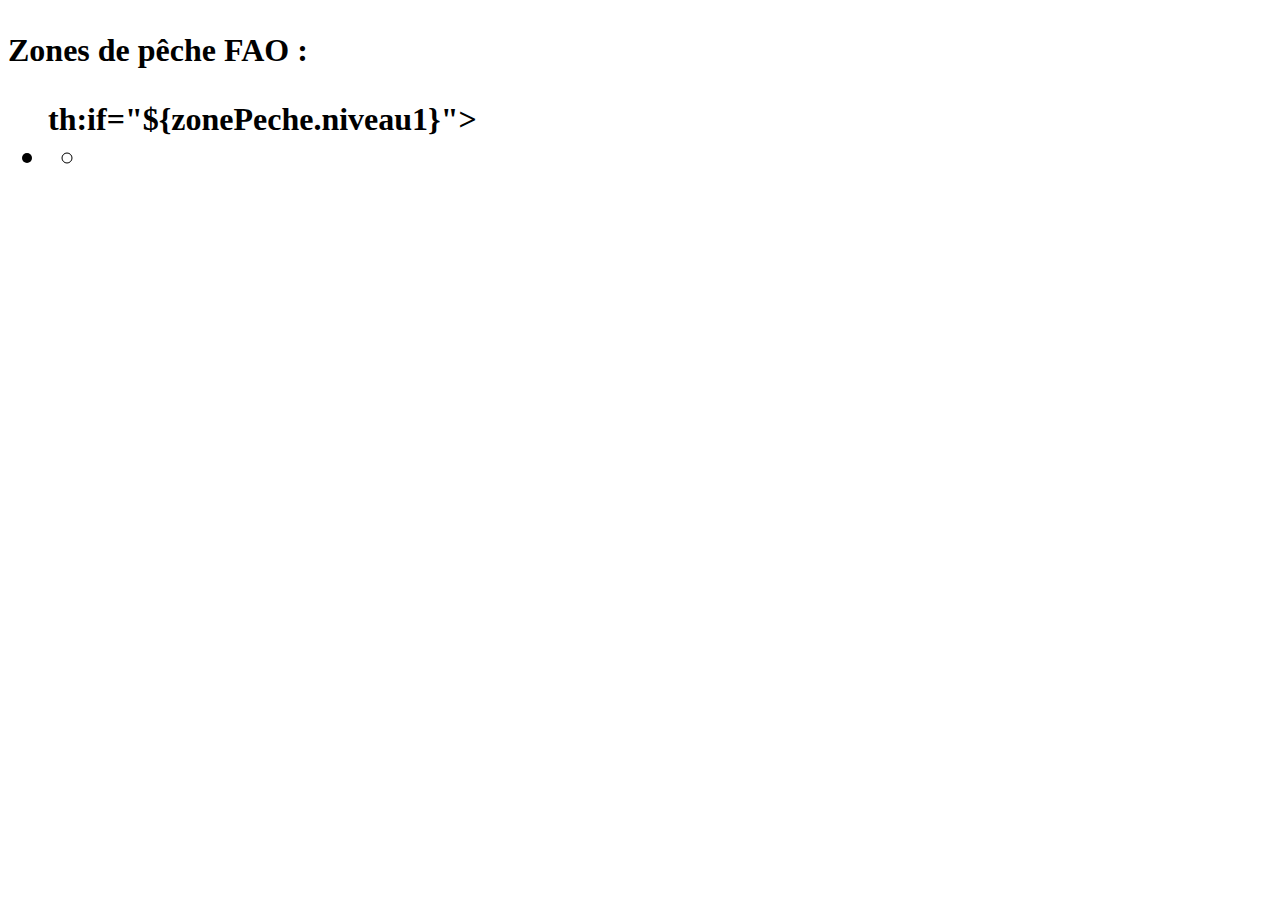
==== src/main/resources/templates/fichePoisson.html @ bb6ba0d4 "Fix affichage de la liste des zones de peche pour un poisson + tentative de fix pour récupérer la li" ====
<!DOCTYPE html>
<html xmlns:th="http://www.thymeleaf.org" th:replace="~{fragments/layout :: layout (~{::body},'fichePoisson')}">

<body>


<div class="container">
  <h1 th:text="'Fiche ' + ${poisson.type} + ' : ' + ${poisson.espece}" />

  <p th:text="'Nom scientifique : ' + ${poisson.nomScientifique}"/>

  <p th:text="'Date de début de commercialisation possible : ' + ${poisson.dateDebutVente}"/>

  <p th:text="'Date de fin de commercialisation possible : ' + ${poisson.dateFinVente}"/>

  <p th:text="'Commercialisation possible ? ' + ${poisson.commercialisationPossible}? 'Oui' : 'Non'"/>

  <p>Zones de pêche FAO :</p>

  <ul th:each="zonePeche : ${poisson.zonesDePeche}"
      <!--th:object="${zonePeche}"-->
      th:if="${zonePeche.niveau1}">
    <li th:text="'Code : ' + ${zonePeche.code} + ' - Libellé : ' + ${zonePeche.libelle}"/>

    <ul th:each="sousZonePeche : ${zonePeche.sousZones}">
      <li th:text="'Code : ' + ${sousZonePeche.code} + ' - Libellé : ' + ${sousZonePeche.libelle}"/>
    </ul>
  </ul>
</div>

</body>
</html>
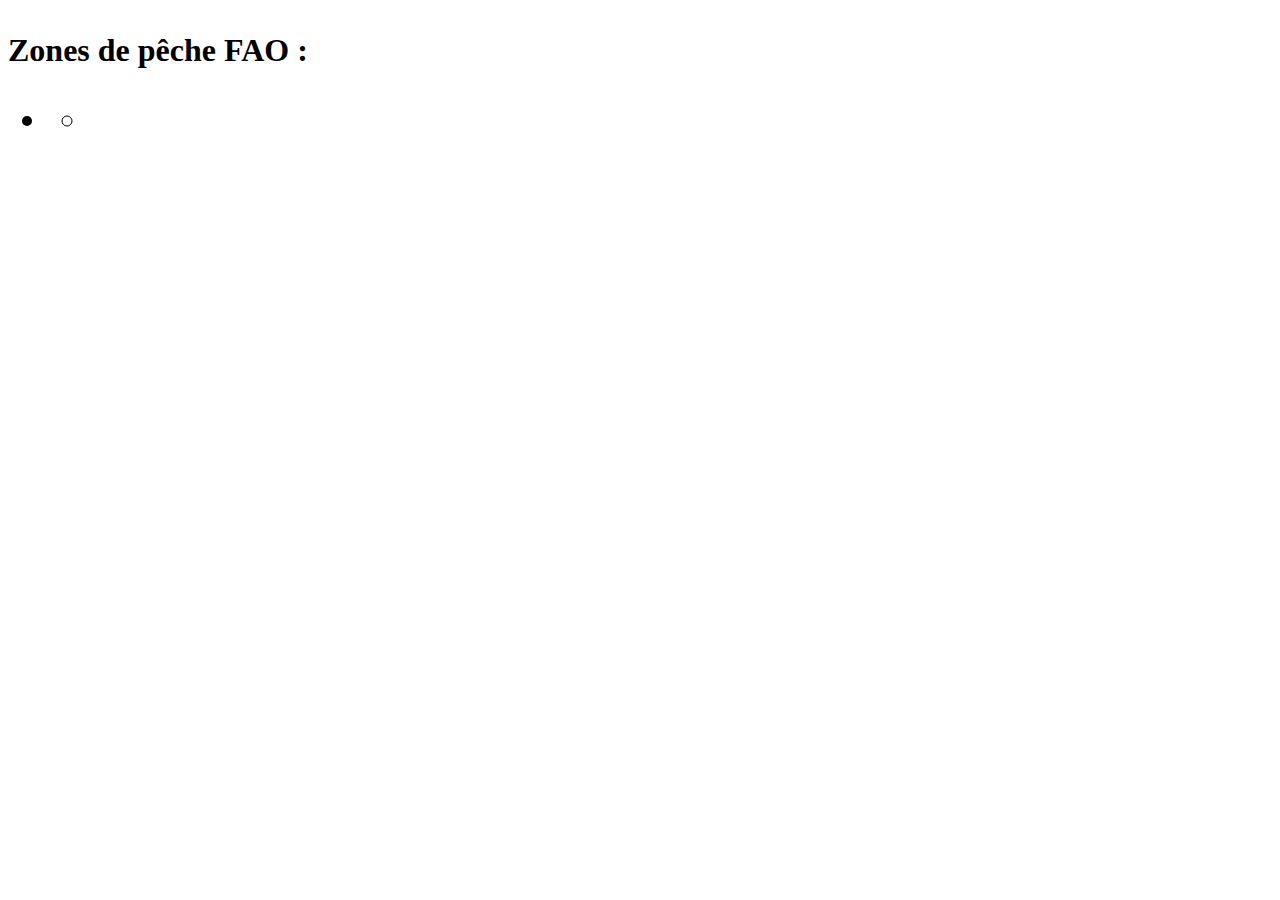
==== commit dcef7b79: "Nettoyage" ====
--- a/src/main/resources/templates/fichePoisson.html
+++ b/src/main/resources/templates/fichePoisson.html
@@ -9,16 +9,14 @@
 
   <p th:text="'Nom scientifique : ' + ${poisson.nomScientifique}"/>
 
-  <p th:text="'Date de début de commercialisation possible : ' + ${poisson.dateDebutVente}"/>
+  <p th:text="'Dates de commercialisation possible : de ' + ${poisson.dateDebutVente} + ' à ' + ${poisson.dateFinVente}" />
 
-  <p th:text="'Date de fin de commercialisation possible : ' + ${poisson.dateFinVente}"/>
-
-  <p th:text="'Commercialisation possible ? ' + ${poisson.commercialisationPossible}? 'Oui' : 'Non'"/>
+  <p th:text="'Commercialisation possible ? ' + (${poisson.commercialisationPossible}? 'Oui' : 'Non')"/>
 
   <p>Zones de pêche FAO :</p>
 
   <ul th:each="zonePeche : ${poisson.zonesDePeche}"
-      <!--th:object="${zonePeche}"-->
+      th:object="${zonePeche}"
       th:if="${zonePeche.niveau1}">
     <li th:text="'Code : ' + ${zonePeche.code} + ' - Libellé : ' + ${zonePeche.libelle}"/>
 
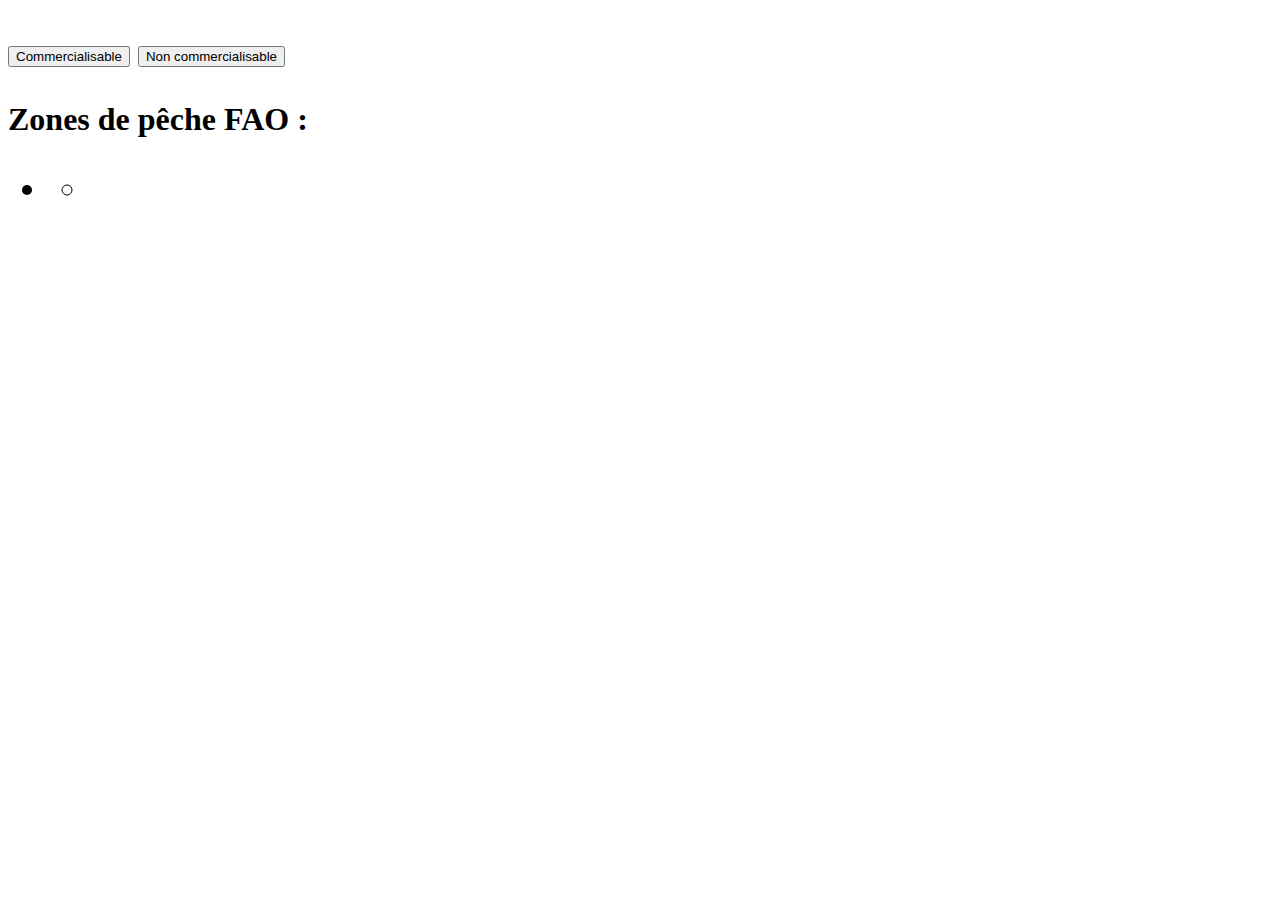
==== commit ebe82624: "Bouton pour commercialisation possible sur fiche poisson" ====
--- a/src/main/resources/templates/fichePoisson.html
+++ b/src/main/resources/templates/fichePoisson.html
@@ -11,17 +11,20 @@
 
   <p th:text="'Dates de commercialisation possible : de ' + ${poisson.dateDebutVente} + ' à ' + ${poisson.dateFinVente}" />
 
-  <p th:text="'Commercialisation possible ? ' + (${poisson.commercialisationPossible}? 'Oui' : 'Non')"/>
+  <p th:text="'Commercialisation possible le ' + ${dateDuJour} + ' ?')">
+    <button type="button" class="btn btn-success" th:if="${poisson.commercialisationPossible}"><span class="glyphicon glyphicon-ok"></span> Commercialisable</button>
+    <button type="button" class="btn btn-danger" th:if="${poisson.commercialisationPossible}"><span class="glyphicon glyphicon glyphicon-remove"></span> Non commercialisable</button>
+  </p>
 
   <p>Zones de pêche FAO :</p>
 
   <ul th:each="zonePeche : ${poisson.zonesDePeche}"
       th:object="${zonePeche}"
       th:if="${zonePeche.niveau1}">
-    <li th:text="'Code : ' + ${zonePeche.code} + ' - Libellé : ' + ${zonePeche.libelle}"/>
+    <li th:text="'Zone ' + ${zonePeche.code} + ' : ' + ${zonePeche.libelle}"/>
 
     <ul th:each="sousZonePeche : ${zonePeche.sousZones}">
-      <li th:text="'Code : ' + ${sousZonePeche.code} + ' - Libellé : ' + ${sousZonePeche.libelle}"/>
+      <li th:text="'Sous-zone ' + ${sousZonePeche.code} + ' : ' + ${sousZonePeche.libelle}"/>
     </ul>
   </ul>
 </div>
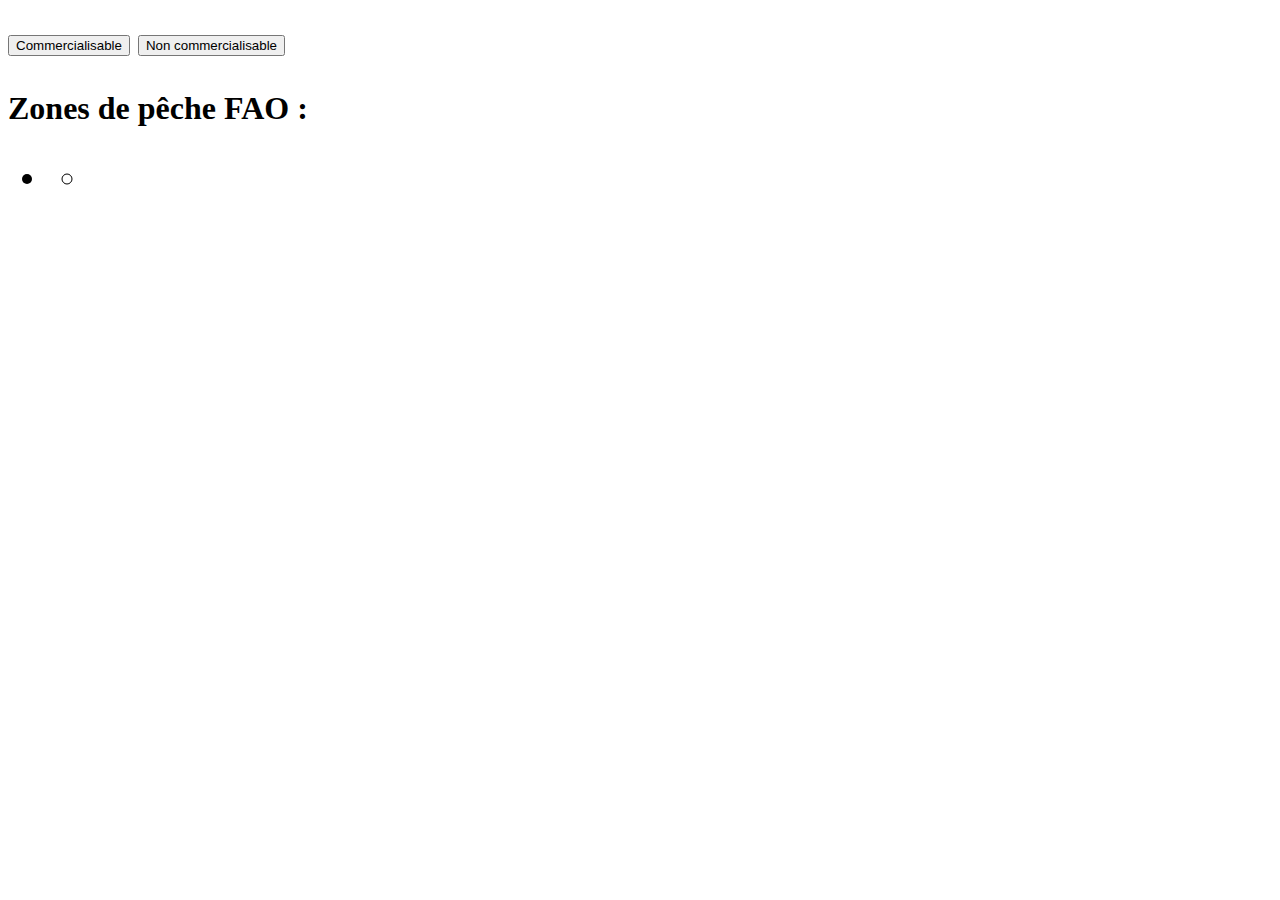
==== commit 072a957c: "Bouton pour commercialisation possible sur fiche poisson" ====
--- a/src/main/resources/templates/fichePoisson.html
+++ b/src/main/resources/templates/fichePoisson.html
@@ -7,14 +7,14 @@
 <div class="container">
   <h1 th:text="'Fiche ' + ${poisson.type} + ' : ' + ${poisson.espece}" />
 
+  <div class="pull-right">
+    <button type="button" class="btn btn-success" th:if="${poisson.commercialisationPossible}"><span class="glyphicon glyphicon-ok"></span> Commercialisable</button>
+    <button type="button" class="btn btn-danger" th:if="${!poisson.commercialisationPossible}"><span class="glyphicon glyphicon glyphicon-remove"></span> Non commercialisable</button>
+  </div>
+
   <p th:text="'Nom scientifique : ' + ${poisson.nomScientifique}"/>
 
   <p th:text="'Dates de commercialisation possible : de ' + ${poisson.dateDebutVente} + ' à ' + ${poisson.dateFinVente}" />
-
-  <p th:text="'Commercialisation possible le ' + ${dateDuJour} + ' ?')">
-    <button type="button" class="btn btn-success" th:if="${poisson.commercialisationPossible}"><span class="glyphicon glyphicon-ok"></span> Commercialisable</button>
-    <button type="button" class="btn btn-danger" th:if="${poisson.commercialisationPossible}"><span class="glyphicon glyphicon glyphicon-remove"></span> Non commercialisable</button>
-  </p>
 
   <p>Zones de pêche FAO :</p>
 
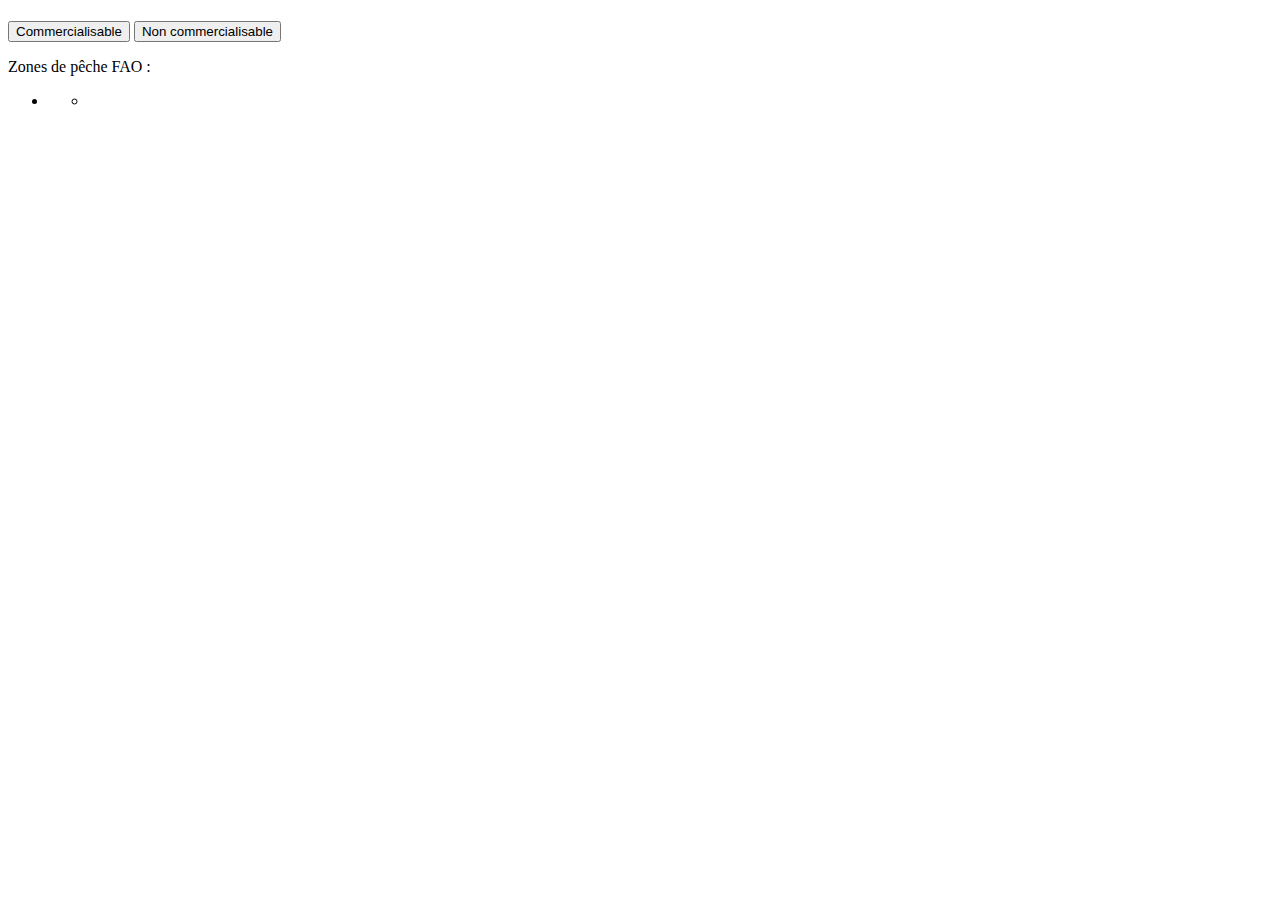
==== commit 62cec497: "styles" ====
--- a/src/main/resources/templates/fichePoisson.html
+++ b/src/main/resources/templates/fichePoisson.html
@@ -5,7 +5,10 @@
 
 
 <div class="container">
-  <h1 th:text="'Fiche ' + ${poisson.type} + ' : ' + ${poisson.espece}" />
+
+  <div class="page-header">
+    <h1 th:text="'Fiche ' + ${poisson.type} + ' : ' + ${poisson.espece}" />
+  </div>
 
   <div class="pull-right">
     <button type="button" class="btn btn-success" th:if="${poisson.commercialisationPossible}"><span class="glyphicon glyphicon-ok"></span> Commercialisable</button>
